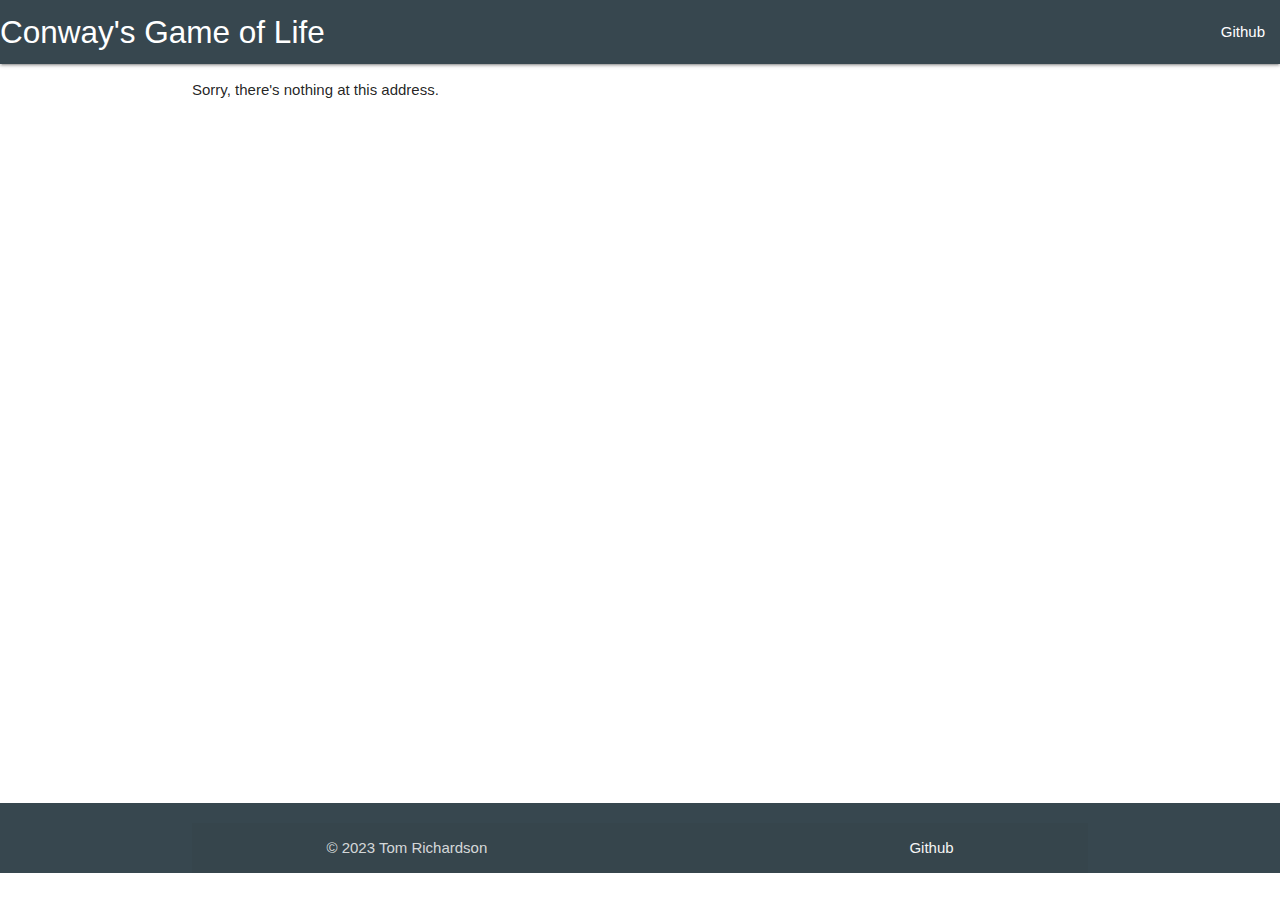
==== ConwayClient/wwwroot/index.html @ 6d17eb93 "Implemented simple loading screen" ====
<!DOCTYPE html>
<html lang="en">

<head>
    <meta charset="utf-8" />
    <title>Conway's Game of Life</title>
    <base href="/" />
    <link rel="stylesheet" href="https://cdnjs.cloudflare.com/ajax/libs/materialize/1.0.0/css/materialize.min.css">
    <link href="/css/app.css" rel="stylesheet" />

    <link href="ConwayClient.styles.css" rel="stylesheet" />
</head>

<body>
    <div id="app">
        <div id="loading-container">
            <div>
                <h1>Conway's Game of Life</h1>
                <div id="loading-square"></div>
                <h3>Loading...</h3>
            </div>
        </div>
    </div>

    <div id="blazor-error-ui">
        An unhandled error has occurred.
        <a href="" class="reload">Reload</a>
        <a class="dismiss">🗙</a>
    </div>
    <script src="https://cdnjs.cloudflare.com/ajax/libs/materialize/1.0.0/js/materialize.min.js"></script>
    <script src="/_content/Blazor.Extensions.Canvas/blazor.extensions.canvas.js"></script>
    <script src="/_framework/blazor.webassembly.js"></script>

    <script>
        window.addCanvasClickListener = (dotnetHelper) => {
            const canvas = document.querySelector('canvas');
            if (canvas) {
                canvas.addEventListener('click', (event) => {
                    const rect = canvas.getBoundingClientRect();
                    const x = event.clientX - rect.left;
                    const y = event.clientY - rect.top;
                    console.log('{From JS Listner} x:', x, 'y:', y);
                    dotnetHelper.invokeMethodAsync('CanvasClicked', x, y);
                });
            }
        };
    </script>

</body>

</html>
---- css/app.css ----
h1:focus {
    outline: none;
}

#blazor-error-ui {
    background: lightyellow;
    bottom: 0;
    box-shadow: 0 -1px 2px rgba(0, 0, 0, 0.2);
    display: none;
    left: 0;
    padding: 0.6rem 1.25rem 0.7rem 1.25rem;
    position: fixed;
    width: 100%;
    z-index: 1000;
}

    #blazor-error-ui .dismiss {
        cursor: pointer;
        position: absolute;
        right: 0.75rem;
        top: 0.5rem;
    }

.blazor-error-boundary {
    background: url([data-uri]) no-repeat 1rem/1.8rem, #b32121;
    padding: 1rem 1rem 1rem 3.7rem;
    color: white;
}

    .blazor-error-boundary::after {
        content: "An error has occurred."
    }
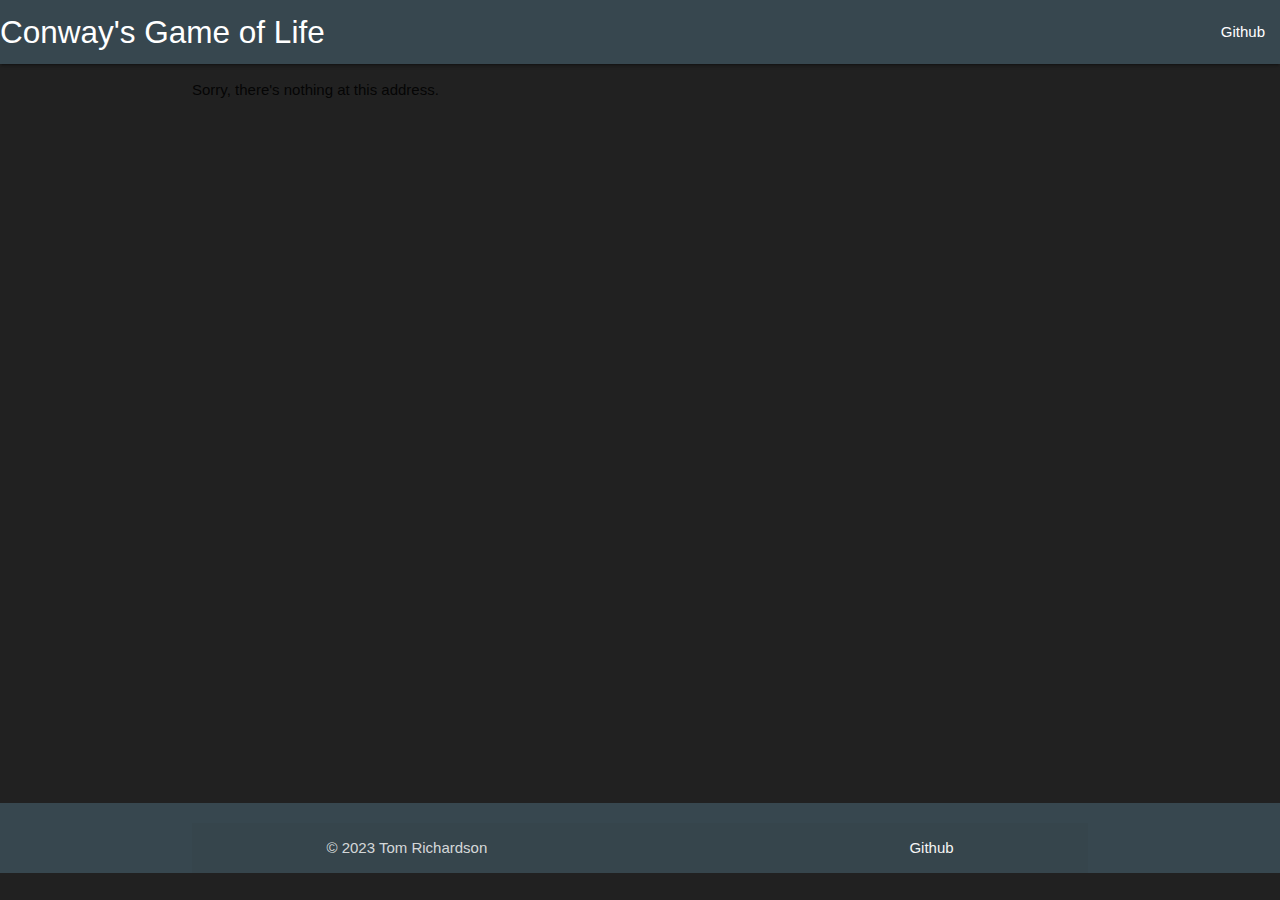
==== commit eba15768: "Redesigned application visuals Laid out controls to be more intuitive Added toggle for showing and h" ====
--- a/ConwayClient/wwwroot/index.html
+++ b/ConwayClient/wwwroot/index.html
@@ -6,20 +6,22 @@
     <title>Conway's Game of Life</title>
     <base href="/" />
     <link rel="stylesheet" href="https://cdnjs.cloudflare.com/ajax/libs/materialize/1.0.0/css/materialize.min.css">
+    <link href="https://fonts.googleapis.com/icon?family=Material+Icons" rel="stylesheet">
     <link href="/css/app.css" rel="stylesheet" />
 
     <link href="ConwayClient.styles.css" rel="stylesheet" />
 </head>
 
-<body>
+<body class="grey darken-4">
     <div id="app">
-        <div id="loading-container">
-            <div>
-                <h1>Conway's Game of Life</h1>
-                <div id="loading-square"></div>
-                <h3>Loading...</h3>
+        <div class="flex-container grey darken-4">
+            <div class="content center-align">
+                <h1 class="indigo-text text-lighten-3">Conway's Game of Life</h1>
+                <div class="loading-cell"></div>
+                <h4 class="deep-purple-text accent-2">Loading...</h4>
             </div>
         </div>
+
     </div>
 
     <div id="blazor-error-ui">
@@ -32,6 +34,14 @@
     <script src="/_framework/blazor.webassembly.js"></script>
 
     <script>
+        window.requestAnimationLoop = (dotnetHelper) => {
+            const loop = () => {
+                dotnetHelper.invokeMethodAsync('Render');
+                requestAnimationFrame(loop);
+            };
+            loop();
+        };
+
         window.addCanvasClickListener = (dotnetHelper) => {
             const canvas = document.querySelector('canvas');
             if (canvas) {
@@ -39,11 +49,81 @@
                     const rect = canvas.getBoundingClientRect();
                     const x = event.clientX - rect.left;
                     const y = event.clientY - rect.top;
-                    console.log('{From JS Listner} x:', x, 'y:', y);
                     dotnetHelper.invokeMethodAsync('CanvasClicked', x, y);
                 });
             }
         };
+
+        window.drawGridOnOffscreenCanvas = (offscreenCanvas, cellWidth, cellHeight, canvasWidth, canvasHeight) => {
+            const ctx = offscreenCanvas.getContext('2d');
+            ctx.strokeStyle = '#bdbdbd';
+            ctx.beginPath();
+
+            // Draw vertical lines
+            for (let x = 0; x <= canvasWidth; x += cellWidth) {
+                ctx.moveTo(x, 0);
+                ctx.lineTo(x, canvasHeight);
+            }
+
+            // Draw horizontal lines
+            for (let y = 0; y <= canvasHeight; y += cellHeight) {
+                ctx.moveTo(0, y);
+                ctx.lineTo(canvasWidth, y);
+            }
+
+            ctx.stroke();
+        };
+
+        window.createBufferCanvas = (width, height) => {
+            const bufferCanvas = new OffscreenCanvas(width, height);
+            return bufferCanvas;
+        };
+
+        window.transferGridContent = () => {
+            var canvases = document.querySelectorAll('canvas');
+            if (canvases.length < 3) {
+                console.error('Expected at least three canvas elements but found ' + canvases.length);
+                return;
+            }
+
+            var mainCanvas = canvases[0];
+            var gridCanvas = canvases[1]; // Canvas for grid lines
+            var mainContext = mainCanvas.getContext('2d');
+
+            // Transfer grid lines
+            mainContext.drawImage(gridCanvas, 0, 0);
+        };
+
+        window.transferBufferContent = () => {
+            var canvases = document.querySelectorAll('canvas');
+            if (canvases.length < 3) {
+                console.error('Expected at least three canvas elements but found ' + canvases.length);
+                return;
+            }
+
+            var mainCanvas = canvases[0];
+            var bufferCanvas = canvases[2]; // Canvas for buffering game state
+            var mainContext = mainCanvas.getContext('2d');
+
+            // Transfer game state from buffer canvas
+            mainContext.drawImage(bufferCanvas, 0, 0);
+        };
+        function togglePlayPauseIcon(isGameRunning) {
+            var iconElement = document.getElementById('playPauseIcon');
+            if (isGameRunning) {
+                iconElement.innerText = 'pause';
+            } else {
+                iconElement.innerText = 'play_arrow';
+            }
+        };
+
+        function resizeAllMaterializeTextareas() {
+            var textareas = document.querySelectorAll('textarea.materialize-textarea');
+            for (var i = 0; i < textareas.length; i++) {
+                M.textareaAutoResize(textareas[i]);
+            }
+        };
+
     </script>
 
 </body>
--- a/css/app.css
+++ b/css/app.css
@@ -1,3 +1,27 @@
+#loading-container {
+    width: 100%;
+    height: 100dvh;
+    background-color: #00838f;
+    color: white;
+    display: grid;
+    place-content: center;
+}
+
+#loading-container > div {
+    width: 600px;
+    height: 600px;
+    background-color: #039be5;
+    text-align: center;
+}
+
+#loading-square {
+    width: 200px;
+    height: 200px;
+    background-color: #b0bec5;
+    border: 5px solid white;
+    margin: 0 auto;
+}
+
 h1:focus {
     outline: none;
 }
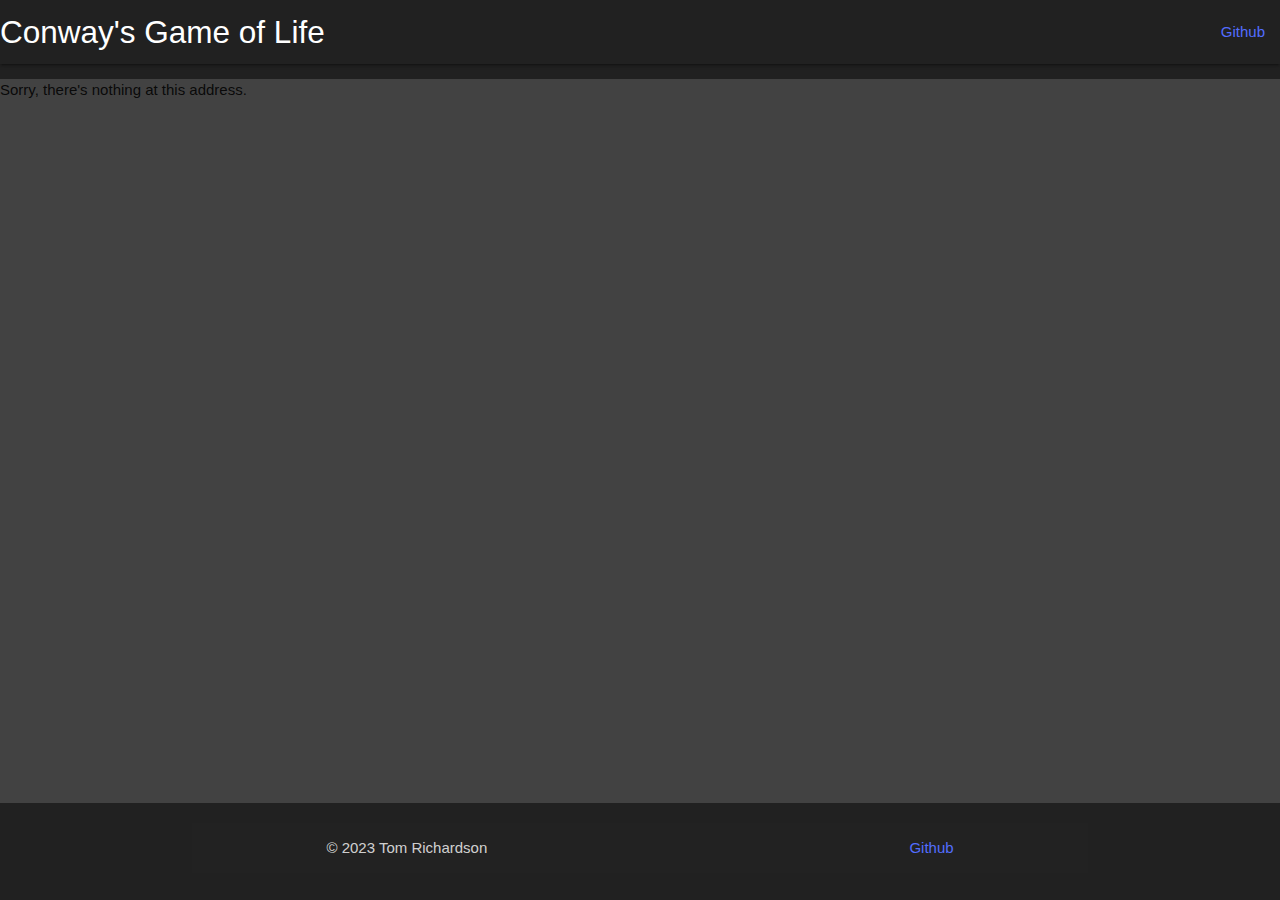
==== commit 5f4f31c8: "Extracted JavaScript from index.html and located it in a dedicated javascript file." ====
--- a/ConwayClient/wwwroot/index.html
+++ b/ConwayClient/wwwroot/index.html
@@ -32,100 +32,7 @@
     <script src="https://cdnjs.cloudflare.com/ajax/libs/materialize/1.0.0/js/materialize.min.js"></script>
     <script src="/_content/Blazor.Extensions.Canvas/blazor.extensions.canvas.js"></script>
     <script src="/_framework/blazor.webassembly.js"></script>
-
-    <script>
-        window.requestAnimationLoop = (dotnetHelper) => {
-            const loop = () => {
-                dotnetHelper.invokeMethodAsync('Render');
-                requestAnimationFrame(loop);
-            };
-            loop();
-        };
-
-        window.addCanvasClickListener = (dotnetHelper) => {
-            const canvas = document.querySelector('canvas');
-            if (canvas) {
-                canvas.addEventListener('click', (event) => {
-                    const rect = canvas.getBoundingClientRect();
-                    const x = event.clientX - rect.left;
-                    const y = event.clientY - rect.top;
-                    dotnetHelper.invokeMethodAsync('CanvasClicked', x, y);
-                });
-            }
-        };
-
-        window.drawGridOnOffscreenCanvas = (offscreenCanvas, cellWidth, cellHeight, canvasWidth, canvasHeight) => {
-            const ctx = offscreenCanvas.getContext('2d');
-            ctx.strokeStyle = '#bdbdbd';
-            ctx.beginPath();
-
-            // Draw vertical lines
-            for (let x = 0; x <= canvasWidth; x += cellWidth) {
-                ctx.moveTo(x, 0);
-                ctx.lineTo(x, canvasHeight);
-            }
-
-            // Draw horizontal lines
-            for (let y = 0; y <= canvasHeight; y += cellHeight) {
-                ctx.moveTo(0, y);
-                ctx.lineTo(canvasWidth, y);
-            }
-
-            ctx.stroke();
-        };
-
-        window.createBufferCanvas = (width, height) => {
-            const bufferCanvas = new OffscreenCanvas(width, height);
-            return bufferCanvas;
-        };
-
-        window.transferGridContent = () => {
-            var canvases = document.querySelectorAll('canvas');
-            if (canvases.length < 3) {
-                console.error('Expected at least three canvas elements but found ' + canvases.length);
-                return;
-            }
-
-            var mainCanvas = canvases[0];
-            var gridCanvas = canvases[1]; // Canvas for grid lines
-            var mainContext = mainCanvas.getContext('2d');
-
-            // Transfer grid lines
-            mainContext.drawImage(gridCanvas, 0, 0);
-        };
-
-        window.transferBufferContent = () => {
-            var canvases = document.querySelectorAll('canvas');
-            if (canvases.length < 3) {
-                console.error('Expected at least three canvas elements but found ' + canvases.length);
-                return;
-            }
-
-            var mainCanvas = canvases[0];
-            var bufferCanvas = canvases[2]; // Canvas for buffering game state
-            var mainContext = mainCanvas.getContext('2d');
-
-            // Transfer game state from buffer canvas
-            mainContext.drawImage(bufferCanvas, 0, 0);
-        };
-        function togglePlayPauseIcon(isGameRunning) {
-            var iconElement = document.getElementById('playPauseIcon');
-            if (isGameRunning) {
-                iconElement.innerText = 'pause';
-            } else {
-                iconElement.innerText = 'play_arrow';
-            }
-        };
-
-        function resizeAllMaterializeTextareas() {
-            var textareas = document.querySelectorAll('textarea.materialize-textarea');
-            for (var i = 0; i < textareas.length; i++) {
-                M.textareaAutoResize(textareas[i]);
-            }
-        };
-
-    </script>
-
+    <script src="scripts/gameOfLifeInterop.js"></script>
 </body>
 
 </html>
--- a/css/app.css
+++ b/css/app.css
@@ -1,25 +1,21 @@
-#loading-container {
-    width: 100%;
-    height: 100dvh;
-    background-color: #00838f;
-    color: white;
-    display: grid;
-    place-content: center;
+.flex-container {
+    display: flex;
+    align-items: center;
+    justify-content: center;
+    height: 100vh;
 }
 
-#loading-container > div {
-    width: 600px;
-    height: 600px;
-    background-color: #039be5;
+.content {
     text-align: center;
 }
 
-#loading-square {
+.loading-cell {
     width: 200px;
     height: 200px;
-    background-color: #b0bec5;
-    border: 5px solid white;
-    margin: 0 auto;
+    background-color: #424242;
+    border: 5px solid #bdbdbd;
+    margin: 20px auto;
+    box-shadow: 0 4px 8px 0 rgba(0, 0, 0, 0.2), 0 6px 20px 0 rgba(0, 0, 0, 0.19); /* Adds a subtle shadow for depth */
 }
 
 h1:focus {
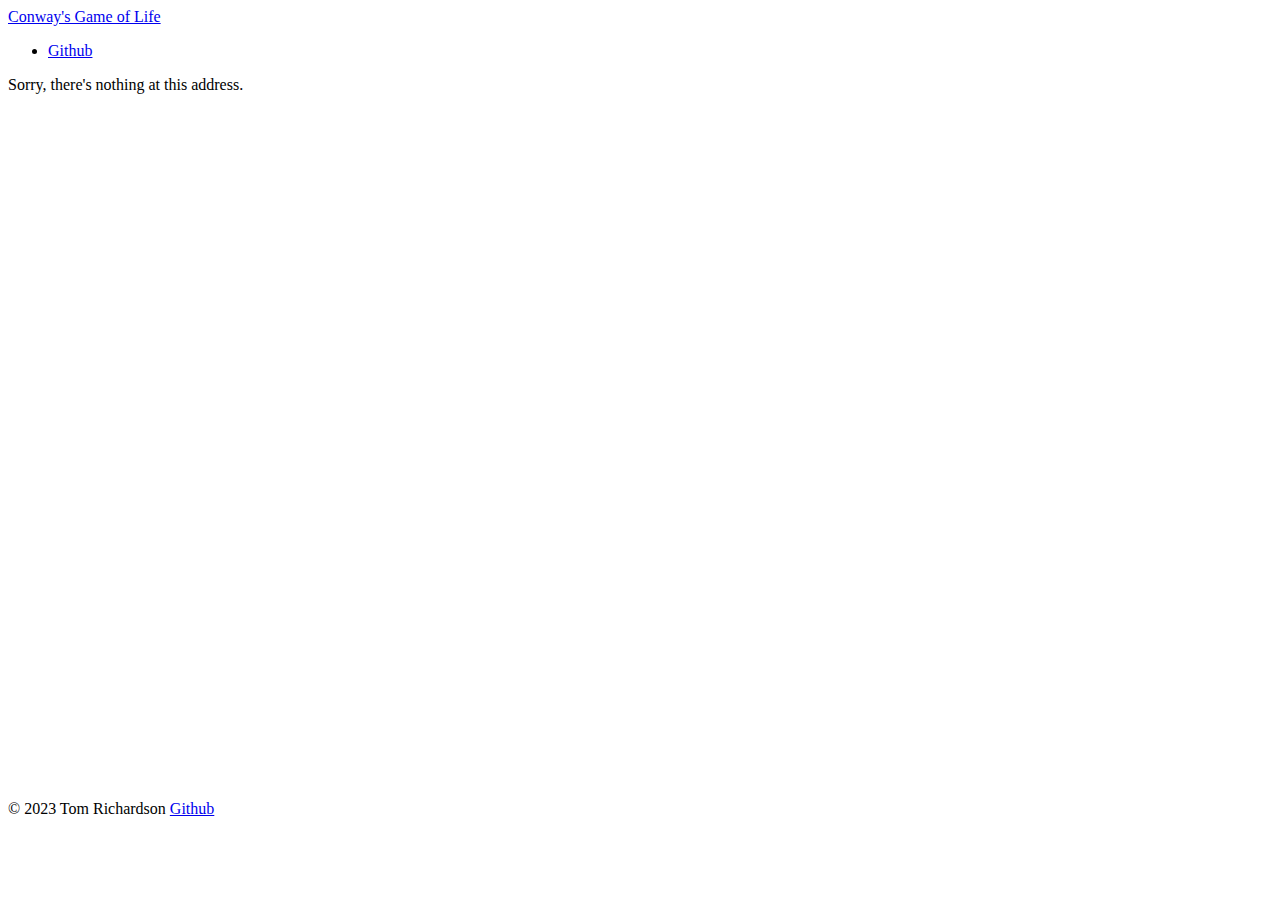
==== commit c8471d44: "Initial pass at refactoring away from MaterializeCSS." ====
--- a/ConwayClient/wwwroot/index.html
+++ b/ConwayClient/wwwroot/index.html
@@ -3,16 +3,17 @@
 
 <head>
     <meta charset="utf-8" />
+    <meta name="viewport" content="width=device-width, initial-scale=1.0">
     <title>Conway's Game of Life</title>
     <base href="/" />
-    <link rel="stylesheet" href="https://cdnjs.cloudflare.com/ajax/libs/materialize/1.0.0/css/materialize.min.css">
+    <!--<link rel="stylesheet" href="https://cdnjs.cloudflare.com/ajax/libs/materialize/1.0.0/css/materialize.min.css">-->
     <link href="https://fonts.googleapis.com/icon?family=Material+Icons" rel="stylesheet">
     <link href="/css/app.css" rel="stylesheet" />
 
     <link href="ConwayClient.styles.css" rel="stylesheet" />
 </head>
 
-<body class="grey darken-4">
+<body data-theme="dark">
     <div id="app">
         <div class="flex-container grey darken-4">
             <div class="content center-align">
@@ -32,7 +33,8 @@
     <script src="https://cdnjs.cloudflare.com/ajax/libs/materialize/1.0.0/js/materialize.min.js"></script>
     <script src="/_content/Blazor.Extensions.Canvas/blazor.extensions.canvas.js"></script>
     <script src="/_framework/blazor.webassembly.js"></script>
-    <script src="scripts/gameOfLifeInterop.js"></script>
+    <!--<script src="scripts/gameOfLifeInterop.js"></script>-->
+    <script src="scripts/gameCanvasInterop.js"></script>
 </body>
 
 </html>
--- a/css/app.css
+++ b/css/app.css
@@ -17,6 +17,39 @@
     margin: 20px auto;
     box-shadow: 0 4px 8px 0 rgba(0, 0, 0, 0.2), 0 6px 20px 0 rgba(0, 0, 0, 0.19); /* Adds a subtle shadow for depth */
 }
+
+.no-margin {
+    margin: 0 !important;
+}
+
+.no-padding {
+    padding: 0 !important;
+}
+
+.d-flex {
+    display: flex;
+}
+
+.align-items-center {
+    align-items: center;
+}
+
+.justify-content-center {
+    justify-content: center;
+}
+
+.ui-container {
+    position: relative; /* Establishes a positioning context */
+}
+
+.ui-elements {
+    opacity: 0;
+    transition: opacity 0.3s ease-in-out;
+}
+
+    .ui-elements.show {
+        opacity: 1;
+    }
 
 h1:focus {
     outline: none;
